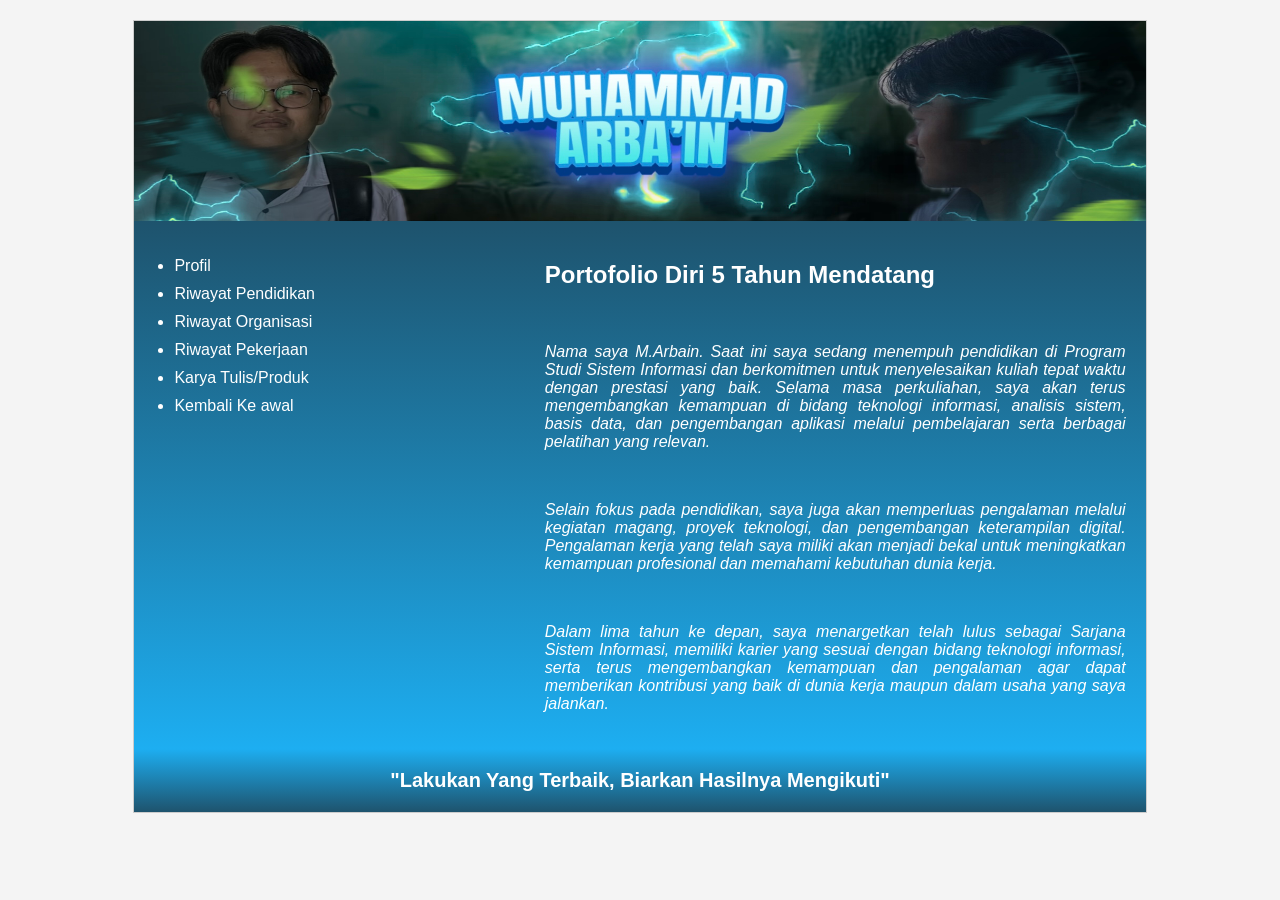
==== index.html @ 3f2ff8c1 "index.html" ====
<!DOCTYPE html>
<html lang="id">
<head>
<meta charset="UTF-8">
<meta name="viewport" content="width=device-width, initial-scale=1.0">
<title>Portofolio 5 Tahun Mendatang</title>
<link rel="stylesheet" href="baincss.css">

</head>
<body>
<div class="container">

    <div class="banner">
        <img src="IMG_8502.PNG" alt="Foto Terbaik Anda"
        width="1200%" height="200%">
    </div>

    <!-- Isi -->
    <div class="content">

        <!-- Menu Kiri -->
        <div class="sidebar">
            <ul class="font">
               <li><a style="text-decoration:none;" class="font" href="file:///C:/Users/Owner/Downloads/punyo%20bain%20nih/html_bain/real_profil_bain.html">
                    Profil</a><br>
                </li>
                <li><a style="text-decoration:none;" class="font" href="file:///C:/Users/Owner/Downloads/punyo%20bain%20nih/html_bain/riwayat_pendidikan_bain.html">
                Riwayat Pendidikan</a><br>
                </li>
                <li><a style="text-decoration:none;" class="font" href="file:///C:/Users/Owner/Downloads/punyo%20bain%20nih/html_bain/riwayat_organisasi_bain.html">
                Riwayat Organisasi</a><br>
                </li>
                <li><a style="text-decoration:none;" class="font" href="file:///C:/Users/Owner/Downloads/punyo%20bain%20nih/html_bain/riwayat_pekerjaan_bain.html">
                Riwayat Pekerjaan</a><br>
                </li>
                <li><a style="text-decoration:none;" class="font" href="file:///C:/Users/Owner/Downloads/punyo%20bain%20nih/html_bain/karya_tulis_bain.html">
                    Karya Tulis/Produk</a><br>
                </li>
                <li><a style="text-decoration:none;" class="font" href="file:///C:/Users/Owner/Downloads/punyo%20bain%20nih/html_bain/new%20bain.html">
                    Kembali Ke awal </a><br>
                </li>
            </ul>
        </div>

        <!-- Portofolio 5 Tahun -->
        <div class="main">
            <ul class="font2">
            <h2>Portofolio Diri 5 Tahun Mendatang</h2>
            <br>
            <p>
                <i>
                    Nama saya M.Arbain. Saat ini saya sedang menempuh pendidikan di 
                Program Studi Sistem Informasi dan berkomitmen untuk menyelesaikan 
                kuliah tepat waktu dengan prestasi yang baik. Selama masa perkuliahan, 
                saya akan terus mengembangkan kemampuan di bidang teknologi informasi,
                analisis sistem, basis data, dan pengembangan aplikasi melalui pembelajaran
                serta berbagai pelatihan yang relevan.
                </i>
            </p>
            <br>
            <p>
                <i>
                Selain fokus pada pendidikan, saya juga akan memperluas pengalaman melalui 
                kegiatan magang, proyek teknologi, dan pengembangan keterampilan digital. 
                Pengalaman kerja yang telah saya miliki akan menjadi bekal untuk meningkatkan 
                kemampuan profesional dan memahami kebutuhan dunia kerja.
                </i>
            </p>
            <br>
            <p>
                <i>
               Dalam lima tahun ke depan, saya menargetkan telah lulus sebagai Sarjana Sistem 
               Informasi, memiliki karier yang sesuai dengan bidang teknologi informasi, 
               serta terus mengembangkan kemampuan dan pengalaman agar dapat memberikan kontribusi
                yang baik di dunia kerja maupun dalam usaha yang saya jalankan.
                </i>
            <br>
        </div>

    </div>

    <!-- Motto -->
    <div class="footer">
        "Lakukan Yang Terbaik, Biarkan Hasilnya Mengikuti"
    </div>

</div>

</body>
</html>
---- baincss.css ----
<style>
*{
    margin:0;
    padding:0;
    box-sizing:border-box;
}

body{
    font-family: Arial, sans-serif;
    background:#f4f4f4;
}

.container{
    width:80%;
    margin:20px auto;
    border:1px solid #ccc;
}

.banner{
    background:#2d8cf0;
    height:200px;
    display:flex;
    justify-content:center;
    align-items:center;
}

.banner img{
    max-width:100%;
    max-height:100%;
}

.content{
    display:flex;
}

.sidebar{
    width:50%;
    background: linear-gradient(360deg, #1daef1, #1e536d);
    padding:20px;
}

.sidebar ul{
    padding-left:20px;
}

.sidebar li{
    margin-bottom:10px;
}

.main{
    width:100%;
    background: linear-gradient(360deg, #1daef1, #1e536d);
    color:white;
    padding:20px;
    min-height:450px;
    text-align:justify;
}

.font{
    color: white;
}

.footer{
    background: linear-gradient(180deg, #1daef1, #1e536d);
    color:white;
    color:white;
    text-align:center;
    padding:20px;
    font-size:20px;
    font-weight:bold;
}
</style>
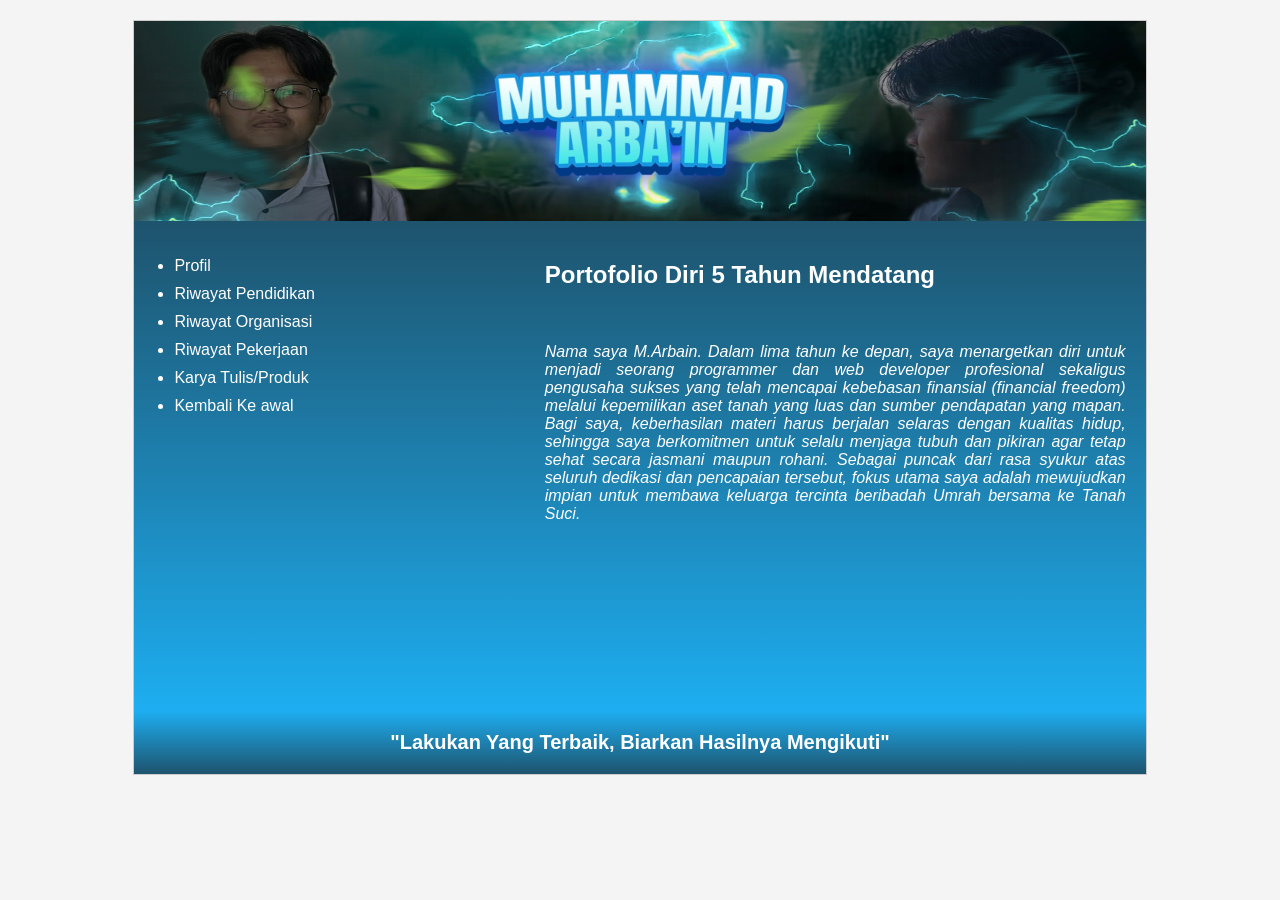
==== commit bb2f372e: "index.html" ====
--- a/index.html
+++ b/index.html
@@ -21,22 +21,22 @@
         <!-- Menu Kiri -->
         <div class="sidebar">
             <ul class="font">
-               <li><a style="text-decoration:none;" class="font" href="file:///C:/Users/Owner/Downloads/punyo%20bain%20nih/html_bain/real_profil_bain.html">
+               <li><a style="text-decoration:none;" class="font" href="real_profil_bain.html">
                     Profil</a><br>
                 </li>
-                <li><a style="text-decoration:none;" class="font" href="file:///C:/Users/Owner/Downloads/punyo%20bain%20nih/html_bain/riwayat_pendidikan_bain.html">
+                <li><a style="text-decoration:none;" class="font" href="riwayat_pendidikan_bain.html">
                 Riwayat Pendidikan</a><br>
                 </li>
-                <li><a style="text-decoration:none;" class="font" href="file:///C:/Users/Owner/Downloads/punyo%20bain%20nih/html_bain/riwayat_organisasi_bain.html">
+                <li><a style="text-decoration:none;" class="font" href="riwayat_organisasi_bain.html">
                 Riwayat Organisasi</a><br>
                 </li>
-                <li><a style="text-decoration:none;" class="font" href="file:///C:/Users/Owner/Downloads/punyo%20bain%20nih/html_bain/riwayat_pekerjaan_bain.html">
+                <li><a style="text-decoration:none;" class="font" href="riwayat_pekerjaan_bain.html">
                 Riwayat Pekerjaan</a><br>
                 </li>
-                <li><a style="text-decoration:none;" class="font" href="file:///C:/Users/Owner/Downloads/punyo%20bain%20nih/html_bain/karya_tulis_bain.html">
+                <li><a style="text-decoration:none;" class="font" href="karya_tulis_bain.html">
                     Karya Tulis/Produk</a><br>
                 </li>
-                <li><a style="text-decoration:none;" class="font" href="file:///C:/Users/Owner/Downloads/punyo%20bain%20nih/html_bain/new%20bain.html">
+                <li><a style="text-decoration:none;" class="font" href="new%20bain.html">
                     Kembali Ke awal </a><br>
                 </li>
             </ul>
@@ -49,42 +49,25 @@
             <br>
             <p>
                 <i>
-                    Nama saya M.Arbain. Saat ini saya sedang menempuh pendidikan di 
-                Program Studi Sistem Informasi dan berkomitmen untuk menyelesaikan 
-                kuliah tepat waktu dengan prestasi yang baik. Selama masa perkuliahan, 
-                saya akan terus mengembangkan kemampuan di bidang teknologi informasi,
-                analisis sistem, basis data, dan pengembangan aplikasi melalui pembelajaran
-                serta berbagai pelatihan yang relevan.
+                    Nama saya M.Arbain. Dalam lima tahun ke depan, saya menargetkan diri
+                     untuk menjadi seorang programmer dan web developer profesional
+                     sekaligus pengusaha sukses yang telah mencapai kebebasan finansial 
+                     (financial freedom) melalui kepemilikan aset tanah yang luas dan
+                     sumber pendapatan yang mapan. Bagi saya, keberhasilan materi harus 
+                     berjalan selaras dengan kualitas hidup, sehingga saya berkomitmen 
+                     untuk selalu menjaga tubuh dan pikiran agar tetap sehat secara 
+                     jasmani maupun rohani. Sebagai puncak dari rasa syukur atas seluruh 
+                     dedikasi dan pencapaian tersebut, fokus utama saya adalah mewujudkan
+                     impian untuk membawa keluarga tercinta beribadah Umrah bersama ke Tanah Suci.
                 </i>
-            </p>
-            <br>
-            <p>
-                <i>
-                Selain fokus pada pendidikan, saya juga akan memperluas pengalaman melalui 
-                kegiatan magang, proyek teknologi, dan pengembangan keterampilan digital. 
-                Pengalaman kerja yang telah saya miliki akan menjadi bekal untuk meningkatkan 
-                kemampuan profesional dan memahami kebutuhan dunia kerja.
-                </i>
-            </p>
-            <br>
-            <p>
-                <i>
-               Dalam lima tahun ke depan, saya menargetkan telah lulus sebagai Sarjana Sistem 
-               Informasi, memiliki karier yang sesuai dengan bidang teknologi informasi, 
-               serta terus mengembangkan kemampuan dan pengalaman agar dapat memberikan kontribusi
-                yang baik di dunia kerja maupun dalam usaha yang saya jalankan.
-                </i>
-            <br>
+            </p> 
         </div>
-
     </div>
 
     <!-- Motto -->
     <div class="footer">
         "Lakukan Yang Terbaik, Biarkan Hasilnya Mengikuti"
     </div>
-
 </div>
-
 </body>
 </html>
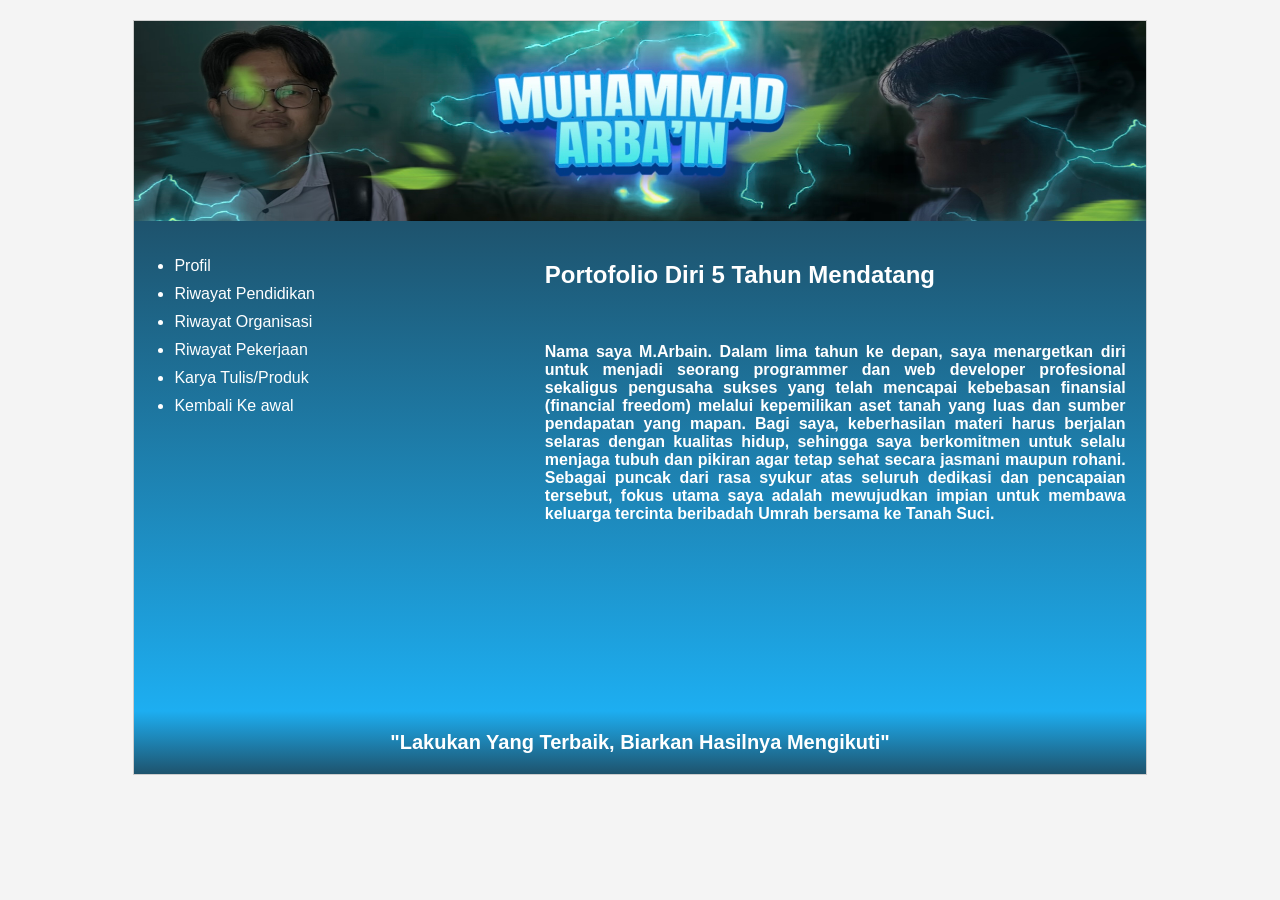
==== commit 7b6c7954: "index.html" ====
--- a/index.html
+++ b/index.html
@@ -36,7 +36,7 @@
                 <li><a style="text-decoration:none;" class="font" href="karya_tulis_bain.html">
                     Karya Tulis/Produk</a><br>
                 </li>
-                <li><a style="text-decoration:none;" class="font" href="new%20bain.html">
+                <li><a style="text-decoration:none;" class="font" href="kembali_ke_awal.html">
                     Kembali Ke awal </a><br>
                 </li>
             </ul>
@@ -48,7 +48,7 @@
             <h2>Portofolio Diri 5 Tahun Mendatang</h2>
             <br>
             <p>
-                <i>
+                <b>
                     Nama saya M.Arbain. Dalam lima tahun ke depan, saya menargetkan diri
                      untuk menjadi seorang programmer dan web developer profesional
                      sekaligus pengusaha sukses yang telah mencapai kebebasan finansial 
@@ -59,7 +59,7 @@
                      jasmani maupun rohani. Sebagai puncak dari rasa syukur atas seluruh 
                      dedikasi dan pencapaian tersebut, fokus utama saya adalah mewujudkan
                      impian untuk membawa keluarga tercinta beribadah Umrah bersama ke Tanah Suci.
-                </i>
+                </b>
             </p> 
         </div>
     </div>
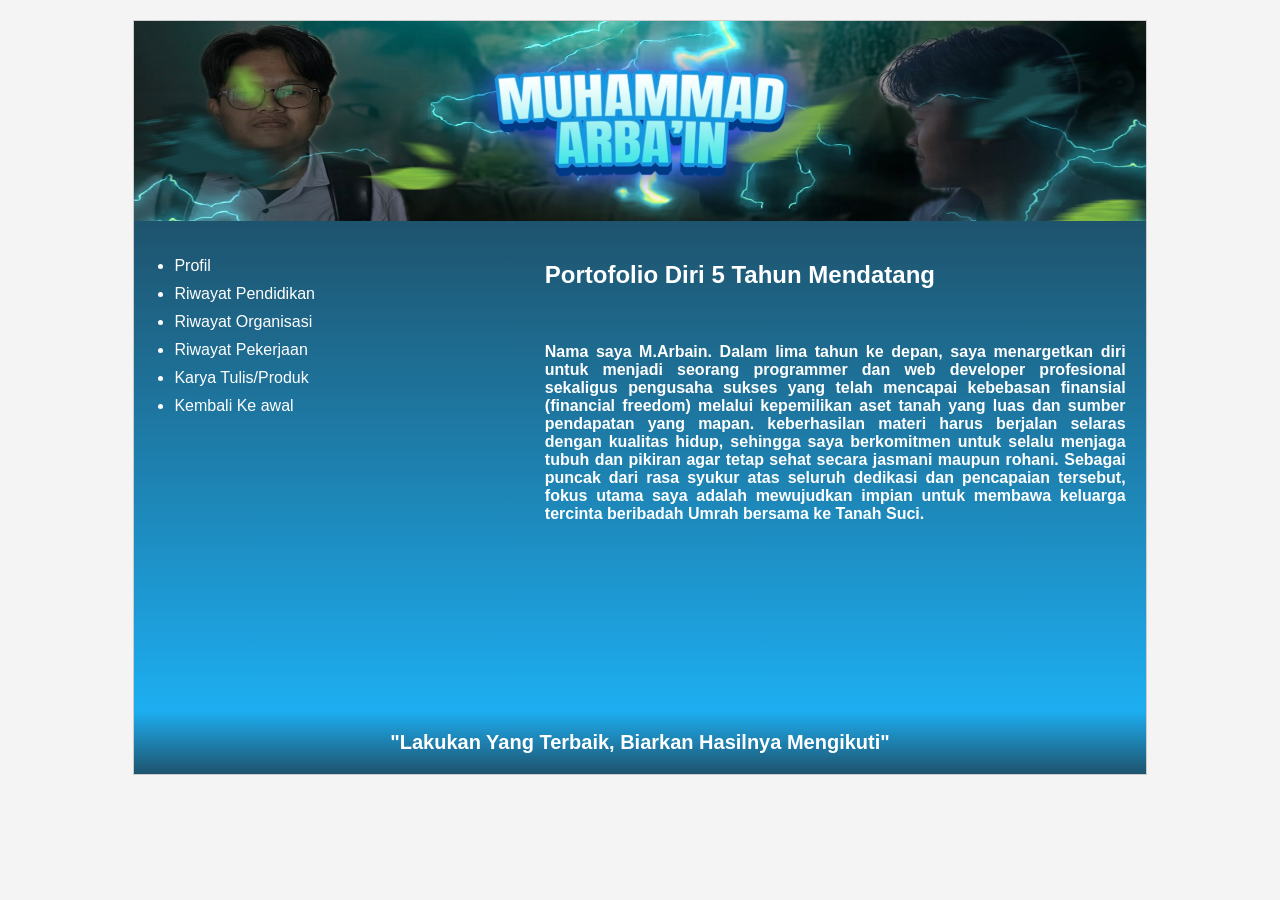
==== commit d5a44386: "index.html" ====
--- a/index.html
+++ b/index.html
@@ -53,7 +53,7 @@
                      untuk menjadi seorang programmer dan web developer profesional
                      sekaligus pengusaha sukses yang telah mencapai kebebasan finansial 
                      (financial freedom) melalui kepemilikan aset tanah yang luas dan
-                     sumber pendapatan yang mapan. Bagi saya, keberhasilan materi harus 
+                     sumber pendapatan yang mapan. keberhasilan materi harus 
                      berjalan selaras dengan kualitas hidup, sehingga saya berkomitmen 
                      untuk selalu menjaga tubuh dan pikiran agar tetap sehat secara 
                      jasmani maupun rohani. Sebagai puncak dari rasa syukur atas seluruh 
